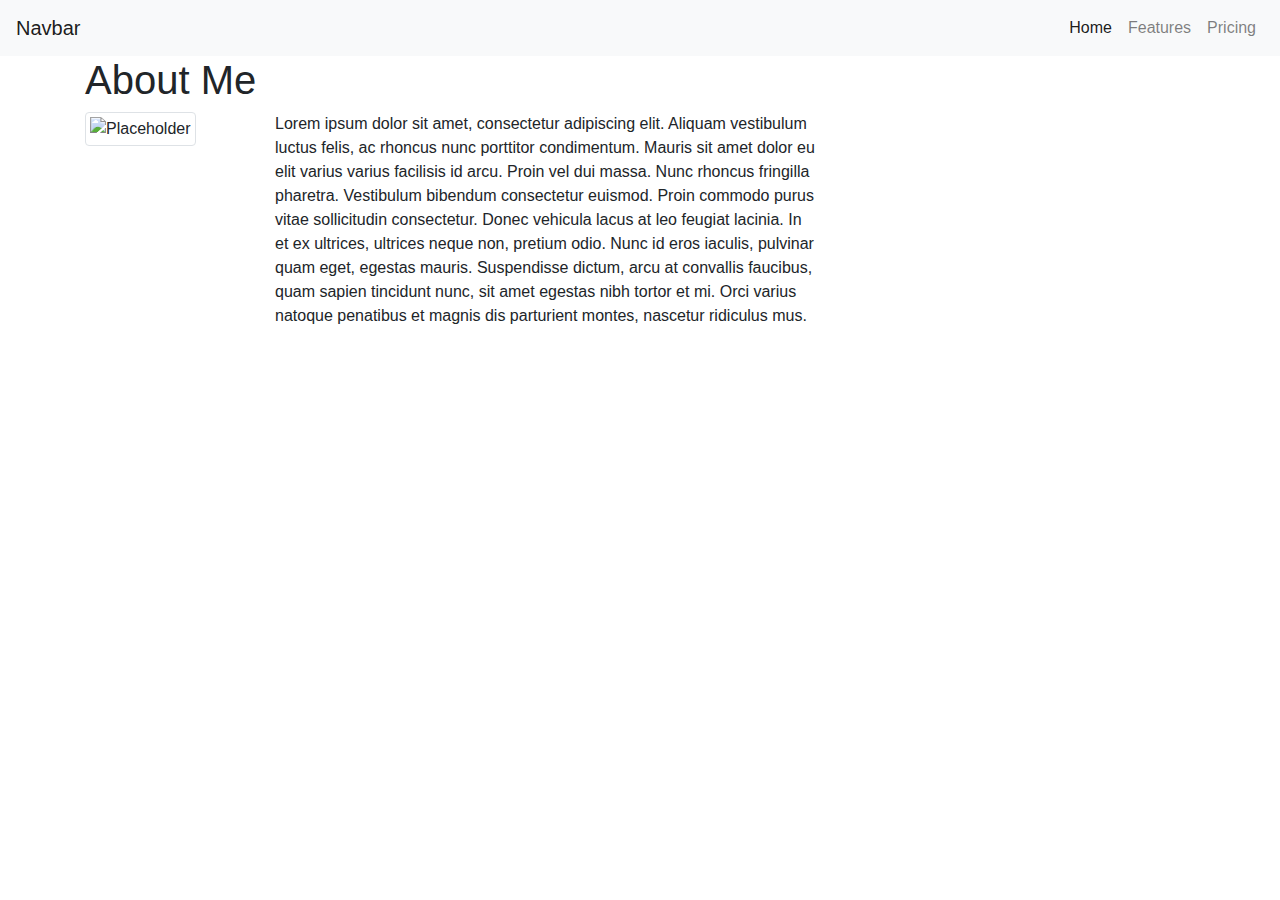
==== index.html @ b34dc84c "creating my portfolio using bootstrap" ====
<!DOCTYPE html>
<html lang="en-us">

<head>

  <meta charset="UTF-8">
  <title>My Bootstrap Portfolio</title>

  <link rel="stylesheet" type="text/css" href="css/reset.css">
  <!-- Bring in our bootstrap stylesheet -->
  <link rel="stylesheet" href="https://maxcdn.bootstrapcdn.com/bootstrap/4.0.0/css/bootstrap.min.css">
  <link rel="stylesheet" type="text/css" href="style.css">

</head>

<body>

    <!-- <nav class="navbar navbar-dark bg-light">
      <nav class="nav">
       <div class="p-3 mb-2 bg-gradient-primary text-white">Linh Tong</div>
        <span class="navbar-brand mb-1 h1 text-dark">Linh Tong</span>
        <div class="align-self-end">
        <!-- <div class="d-flex align-bottom">
            <div class="mr-auto mb-1 h1 p-2"><h1>Flex item</h1>
            <div class="p-2">Flex item</div>
            <div class="p-2">Flex item</div>
        </div> -->
<!-- </div> --> 
<nav class="navbar navbar-expand-lg navbar-light bg-light">
  <a class="navbar-brand" href="#">Navbar</a>
  <button class="navbar-toggler" type="button" data-toggle="collapse" data-target="#navbarNav" aria-controls="navbarNav" aria-expanded="false" aria-label="Toggle navigation">
    <span class="navbar-toggler-icon"></span>
  </button>
  <div class="collapse navbar-collapse justify-content-end" id="navbarNav">
    <ul class="navbar-nav">
      <li class="nav-item active">
        <a class="nav-link" href="#">Home <span class="sr-only">(current)</span></a>
      </li>
      <li class="nav-item">
        <a class="nav-link" href="#">Features</a>
      </li>
      <li class="nav-item">
        <a class="nav-link" href="#">Pricing</a>
      </li>

    </ul>
  </div>
</nav>
        <!-- <ul class="na">
            <li class="nav-item justify-content-end">
                <a class="nav-link active text-muted" href="#">Linh Tong</a>
                </li>
            <li class="nav-item justify-content-end">
              <a class="nav-link active text-muted" href="#">About</a>
            </li>
            <li class="nav-item justify-content-end">
              <a class="nav-link text-muted" href="#">Portfolio</a>
            </li>
            <li class="nav-item justify-content-end">
              <a class="nav-link text-muted" href="#">Contact</a>
            </li>
            <!-- <li class="nav-item"> -->
              <!-- <a class="nav-link disabled" href="#">Disabled</a> -->
            <!-- </li>
          </ul> -->

   <!-- </nav> 
    </nav> -->
<!-- End Nav -->

    <div class="container">
      <div class="row">
        <div class="col-md-8">
          <div class="page-header">
            <h1>About Me</h1>
          </div>
          <div class="row">
            <div class="col-md-3">
              <img src="C:\MyCodingClass\week-1\homework\part-2\Bootstrap-Portfolio\Dodgers Logo.png" alt="Placeholder" class="img-thumbnail">
            </div>
          <div class="col-md-9">
      
        <!-- Content here -->
          <p> Lorem ipsum dolor sit amet, consectetur adipiscing elit. Aliquam vestibulum luctus felis, ac rhoncus nunc     
            porttitor condimentum. Mauris sit amet dolor eu elit varius varius facilisis id arcu. Proin vel dui massa. Nunc rhoncus fringilla pharetra. Vestibulum bibendum consectetur euismod. Proin commodo purus vitae sollicitudin consectetur.

            Donec vehicula lacus at leo feugiat lacinia. In et ex ultrices, ultrices neque non, pretium odio. Nunc id eros iaculis, pulvinar quam eget, egestas mauris.
        
            Suspendisse dictum, arcu at convallis faucibus, quam sapien tincidunt nunc, sit amet egestas nibh tortor et mi. Orci varius natoque penatibus et magnis dis parturient montes, nascetur ridiculus mus.
          </p>
          </div>
        </div>
      </div>
    </div>
    </div>


</body>

</html>
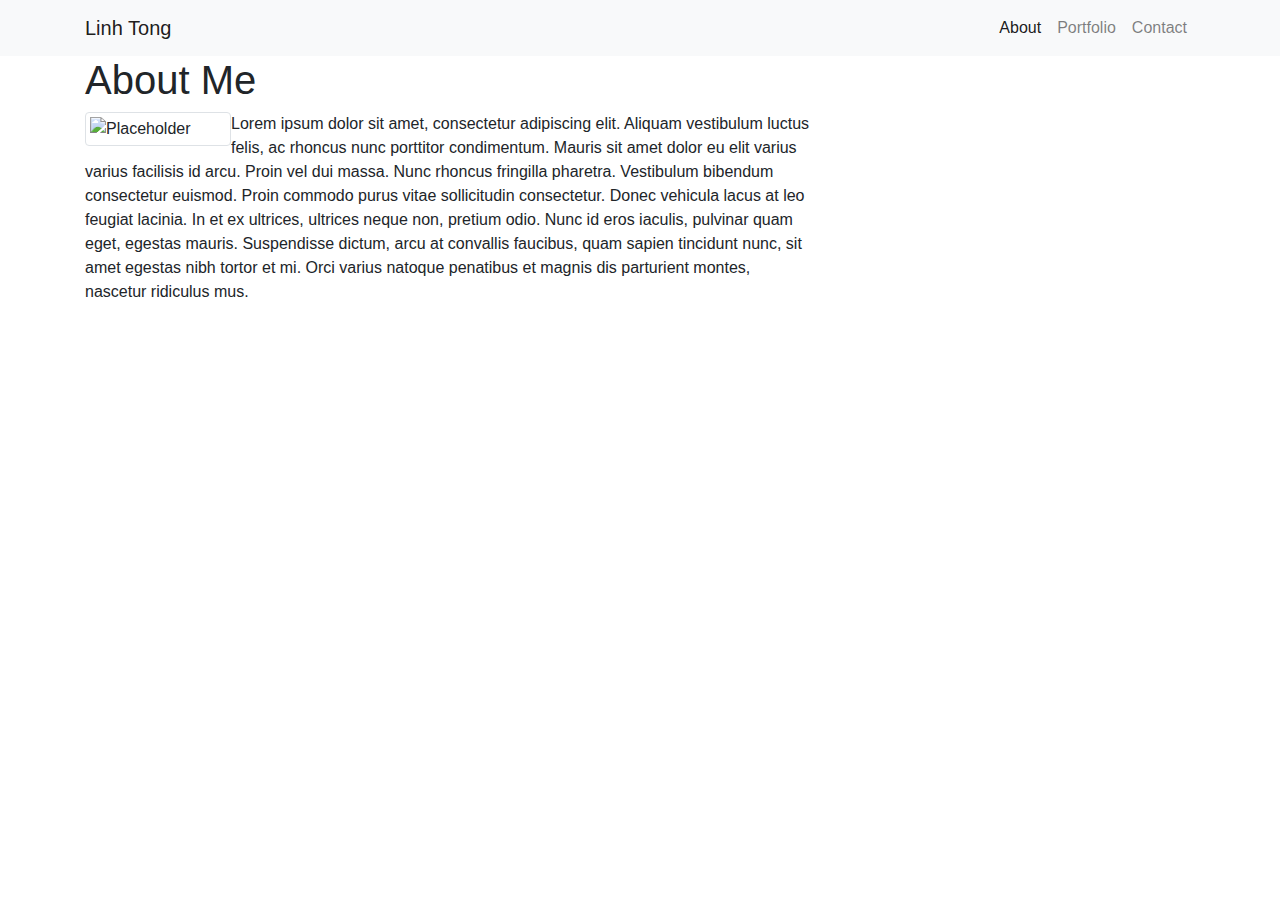
==== commit ceb7724b: "adding updates to contact portfolio and images" ====
--- a/index.html
+++ b/index.html
@@ -6,47 +6,50 @@
   <meta charset="UTF-8">
   <title>My Bootstrap Portfolio</title>
 
-  <link rel="stylesheet" type="text/css" href="css/reset.css">
+  <link rel="stylesheet" type="text/css" href="reset.css">
   <!-- Bring in our bootstrap stylesheet -->
   <link rel="stylesheet" href="https://maxcdn.bootstrapcdn.com/bootstrap/4.0.0/css/bootstrap.min.css">
   <link rel="stylesheet" type="text/css" href="style.css">
-
 </head>
 
 <body>
 
-    <!-- <nav class="navbar navbar-dark bg-light">
+  <!-- <nav class="navbar navbar-dark bg-light">
       <nav class="nav">
        <div class="p-3 mb-2 bg-gradient-primary text-white">Linh Tong</div>
         <span class="navbar-brand mb-1 h1 text-dark">Linh Tong</span>
         <div class="align-self-end">
-        <!-- <div class="d-flex align-bottom">
+         <div class="d-flex align-bottom">
             <div class="mr-auto mb-1 h1 p-2"><h1>Flex item</h1>
             <div class="p-2">Flex item</div>
             <div class="p-2">Flex item</div>
         </div> -->
-<!-- </div> --> 
-<nav class="navbar navbar-expand-lg navbar-light bg-light">
-  <a class="navbar-brand" href="#">Navbar</a>
-  <button class="navbar-toggler" type="button" data-toggle="collapse" data-target="#navbarNav" aria-controls="navbarNav" aria-expanded="false" aria-label="Toggle navigation">
-    <span class="navbar-toggler-icon"></span>
-  </button>
-  <div class="collapse navbar-collapse justify-content-end" id="navbarNav">
-    <ul class="navbar-nav">
-      <li class="nav-item active">
-        <a class="nav-link" href="#">Home <span class="sr-only">(current)</span></a>
-      </li>
-      <li class="nav-item">
-        <a class="nav-link" href="#">Features</a>
-      </li>
-      <li class="nav-item">
-        <a class="nav-link" href="#">Pricing</a>
-      </li>
-
-    </ul>
-  </div>
-</nav>
-        <!-- <ul class="na">
+  <!-- </div> -->
+  <nav class="navbar navbar-expand-lg navbar-light bg-light">
+    <div class="container">
+    <a class="navbar-brand" href="#">Linh Tong</a>
+    <button class="navbar-toggler" type="button" data-toggle="collapse" data-target="#navbarNav" aria-controls="navbarNav" aria-expanded="false"
+      aria-label="Toggle navigation">
+      <span class="navbar-toggler-icon"></span>
+    </button>
+    <div class="collapse navbar-collapse justify-content-end" id="navbarNav">
+      <ul class="navbar-nav">
+        <li class="nav-item active">
+          <a class="nav-link" href="index.html">About
+            <span class="sr-only">(current)</span>
+          </a>
+        </li>
+        <li class="nav-item">
+          <a class="nav-link" href="portfolio.html">Portfolio</a>
+        </li>
+        <li class="nav-item">
+          <a class="nav-link" href="contact.html">Contact</a>
+        </li>
+      </ul>
+     </div>
+    </div>
+  </nav>
+  <!-- <ul class="na">
             <li class="nav-item justify-content-end">
                 <a class="nav-link active text-muted" href="#">Linh Tong</a>
                 </li>
@@ -59,40 +62,42 @@
             <li class="nav-item justify-content-end">
               <a class="nav-link text-muted" href="#">Contact</a>
             </li>
-            <!-- <li class="nav-item"> -->
-              <!-- <a class="nav-link disabled" href="#">Disabled</a> -->
-            <!-- </li>
+            <li class="nav-item">
+ <a class="nav-link disabled" href="#">Disabled</a> 
+ </li>
           </ul> -->
 
-   <!-- </nav> 
+  <!-- </nav> 
     </nav> -->
-<!-- End Nav -->
+  <!-- End Nav -->
 
-    <div class="container">
-      <div class="row">
-        <div class="col-md-8">
-          <div class="page-header">
-            <h1>About Me</h1>
-          </div>
-          <div class="row">
-            <div class="col-md-3">
-              <img src="C:\MyCodingClass\week-1\homework\part-2\Bootstrap-Portfolio\Dodgers Logo.png" alt="Placeholder" class="img-thumbnail">
-            </div>
-          <div class="col-md-9">
-      
-        <!-- Content here -->
-          <p> Lorem ipsum dolor sit amet, consectetur adipiscing elit. Aliquam vestibulum luctus felis, ac rhoncus nunc     
-            porttitor condimentum. Mauris sit amet dolor eu elit varius varius facilisis id arcu. Proin vel dui massa. Nunc rhoncus fringilla pharetra. Vestibulum bibendum consectetur euismod. Proin commodo purus vitae sollicitudin consectetur.
+  <div class="container">
+    <div class="row">
+      <div class="col-md-8">
+        <div class="page-header">
+          <h1>About Me</h1>
+        </div>
+        <div class="row">
+          <!-- <div class="col-md-3"> -->
+            <!-- <img src="C:\MyCodingClass\week-1\homework\part-2\Bootstrap-Portfolio\Dodgers Logo.png" alt="Placeholder" class="img-thumbnail"> -->
+          <!-- </div> -->
+          <div class="col-md-12">
 
-            Donec vehicula lacus at leo feugiat lacinia. In et ex ultrices, ultrices neque non, pretium odio. Nunc id eros iaculis, pulvinar quam eget, egestas mauris.
-        
-            Suspendisse dictum, arcu at convallis faucibus, quam sapien tincidunt nunc, sit amet egestas nibh tortor et mi. Orci varius natoque penatibus et magnis dis parturient montes, nascetur ridiculus mus.
-          </p>
+            <!-- Content here -->
+            <p> <img src="Dodgers Logo.png" alt="Placeholder" class="img-thumbnail"> 
+              Lorem ipsum dolor sit amet, consectetur adipiscing elit. Aliquam vestibulum luctus felis, ac rhoncus nunc porttitor
+              condimentum. Mauris sit amet dolor eu elit varius varius facilisis id arcu. Proin vel dui massa. Nunc rhoncus
+              fringilla pharetra. Vestibulum bibendum consectetur euismod. Proin commodo purus vitae sollicitudin consectetur.
+              Donec vehicula lacus at leo feugiat lacinia. In et ex ultrices, ultrices neque non, pretium odio. Nunc id eros
+              iaculis, pulvinar quam eget, egestas mauris. Suspendisse dictum, arcu at convallis faucibus, quam sapien tincidunt
+              nunc, sit amet egestas nibh tortor et mi. Orci varius natoque penatibus et magnis dis parturient montes, nascetur
+              ridiculus mus.
+            </p>
           </div>
         </div>
       </div>
     </div>
-    </div>
+  </div>
 
 
 </body>
--- a/style.css
+++ b/style.css
@@ -0,0 +1,19 @@
+
+body {
+
+    /* background: "C:\MyCodingClass\week-1\homework\part-2\Bootstrap-Portfolio\concrete_seamless.png" */
+}
+
+img {
+    float: left;
+    width: 20%;
+}
+
+.work {
+    position: relative;
+    float: left;
+    width: 274px;
+    margin: 20px 0 25px;
+    overflow: auto;
+
+}